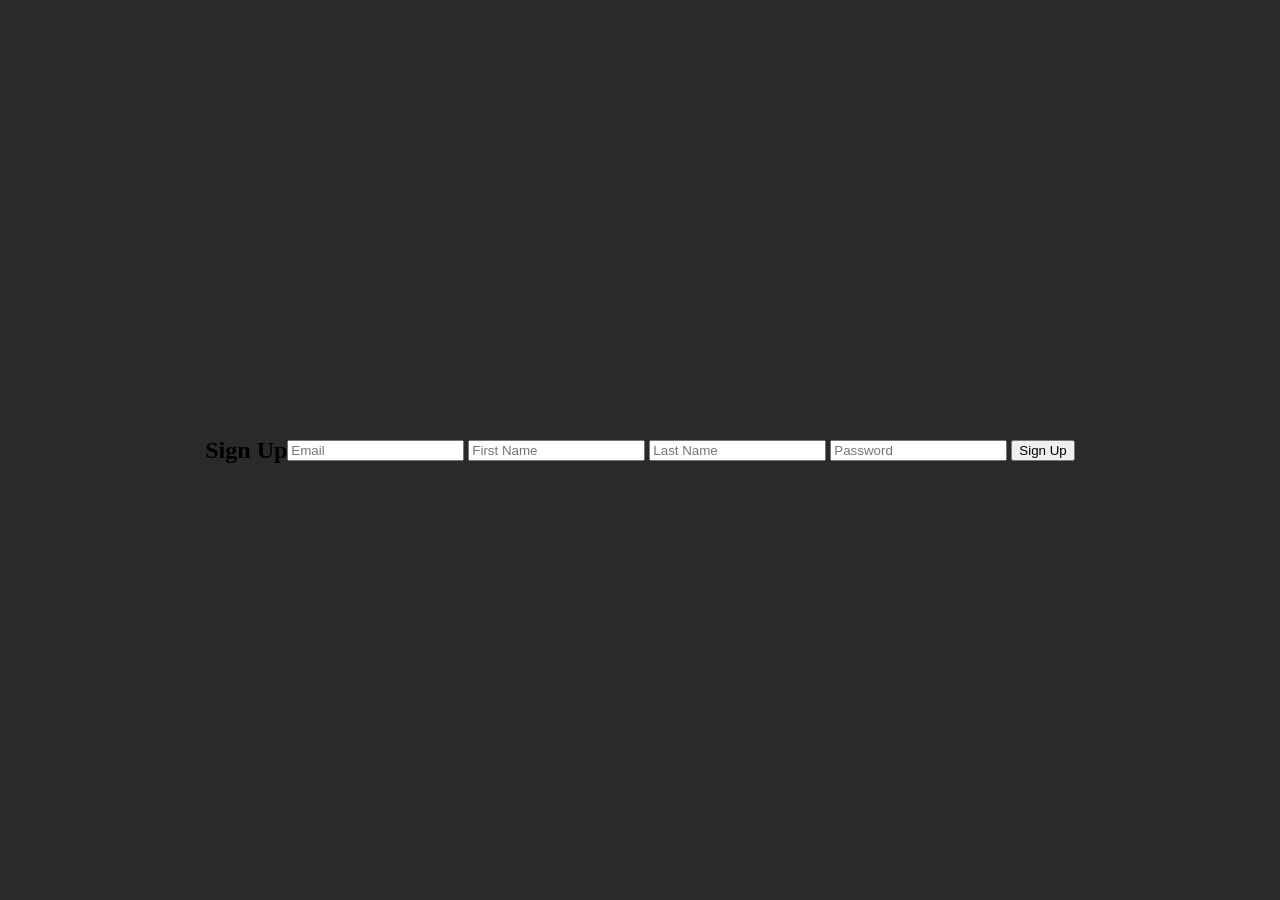
==== 02_login_page_project/signup_homework.html @ 36dfb932 "homework_shift1" ====
<!DOCTYPE html>
<html lang="en">
<head>
    <meta charset="UTF-8">
    <meta name="viewport" content="width=device-width, initial-scale=1.0">
    <title>Sign Up krlo jii</title>
    <style>
        body{
            background-color: #2a2a2a;
            height: 100vh; /* vh means veiwport height. */
            margin:0 ; /* browser has some default margin, we are setting it to 0*/
            padding:0 ; /* browser has some default padding, we are setting it to 0*/
            display: flex;
            justify-content: center; /*Aligns items along the main axis (horizontal by default).*/
            align-items: center;  /*Aligns items along the cross axis (vertical by default).*/
        }
        
    </style>
</head>
<body> 
    <h2>Sign Up</h2>
    <form>
        <input type="email" placeholder="Email">
        <input type="first name" placeholder="First Name">
        <input type="last name" placeholder="Last Name">
        <input type="password" placeholder="Password">
        <button type="submit">Sign Up</button>
    </form>
    
</body>
</html>
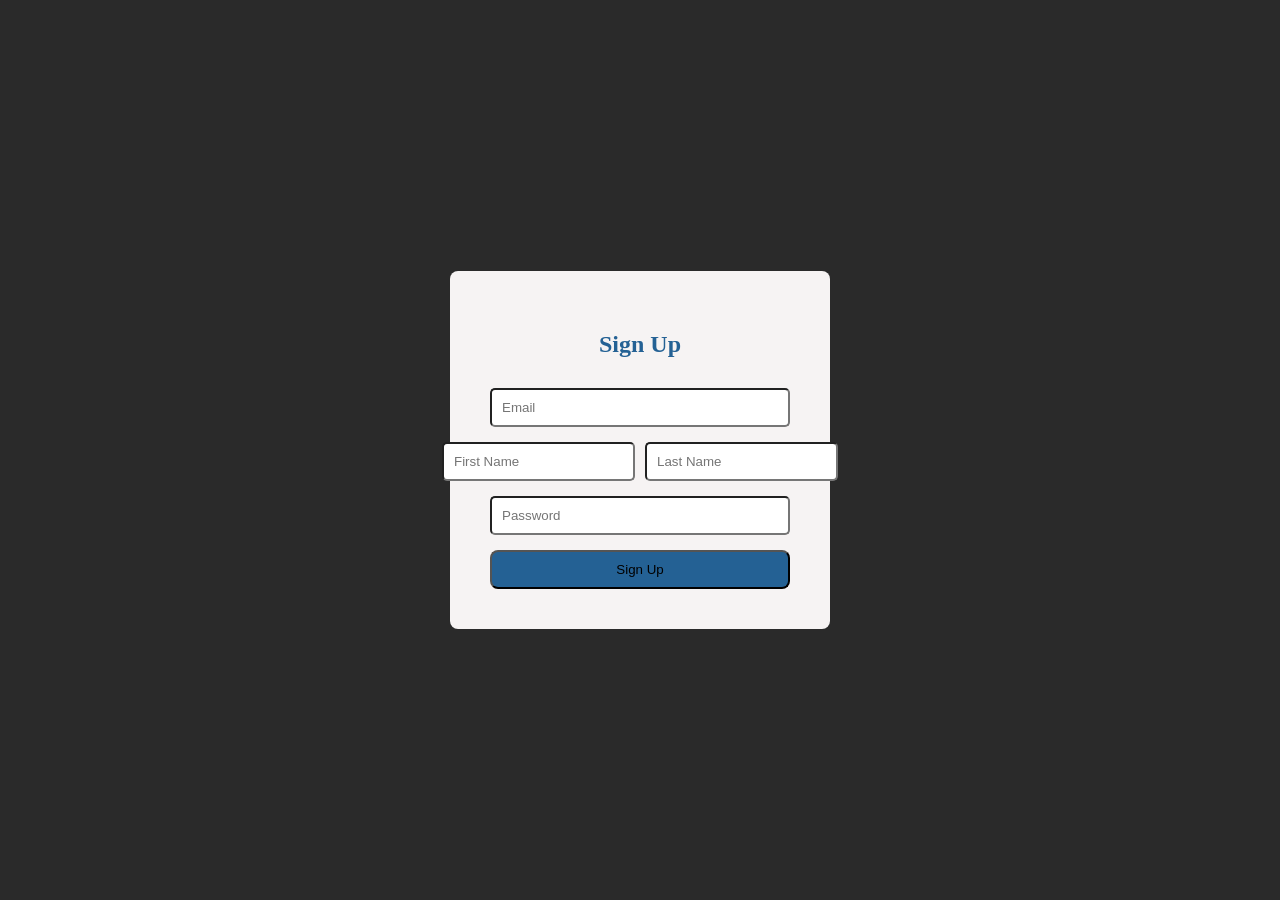
==== commit fca388ce: "signup homework" ====
--- a/02_login_page_project/signup_homework.html
+++ b/02_login_page_project/signup_homework.html
@@ -14,18 +14,61 @@
             justify-content: center; /*Aligns items along the main axis (horizontal by default).*/
             align-items: center;  /*Aligns items along the cross axis (vertical by default).*/
         }
+        .card{
+            background-color: #f6f3f3;
+            border-radius: 8px;
+            padding: 40px; /*note-> padding means internal breathing space, space bwteen the content and border of the element*/
+            width: 300px;
+        }
+
+        h2{
+            color: #246194;
+            text-align: center;
+            margin-bottom: 30px;
+        }
+        form{
+            display: flex;
+            flex-direction: column;
+            
+
+        }
+        .name_row{
+            display: flex; /* flex by default arranges the elements horizontally*/
+            gap: 10px;
+            justify-content: center;
+            
         
+        }
+        input{
+            border-radius: 5px;
+            padding: 10px;
+            margin-bottom: 15px;
+        }
+        button{
+            background-color: #246194;
+            padding:10px ;
+            border-radius: 8px;
+        }
+        button:hover {
+        background-color: #0741ac;
+      }
+
     </style>
 </head>
 <body> 
-    <h2>Sign Up</h2>
-    <form>
-        <input type="email" placeholder="Email">
-        <input type="first name" placeholder="First Name">
-        <input type="last name" placeholder="Last Name">
-        <input type="password" placeholder="Password">
-        <button type="submit">Sign Up</button>
-    </form>
+    <div class="card">
+        <h2>Sign Up</h2>
+        <form>
+            <input type="email" placeholder="Email">
+            <div class="name_row">
+                <input type="first name" placeholder="First Name">
+                <input type="last name" placeholder="Last Name">
+            </div>
+            <input type="password" placeholder="Password">
+            <button type="submit">Sign Up</button>
+        </form>
+     </div>
+
     
 </body>
 </html>
